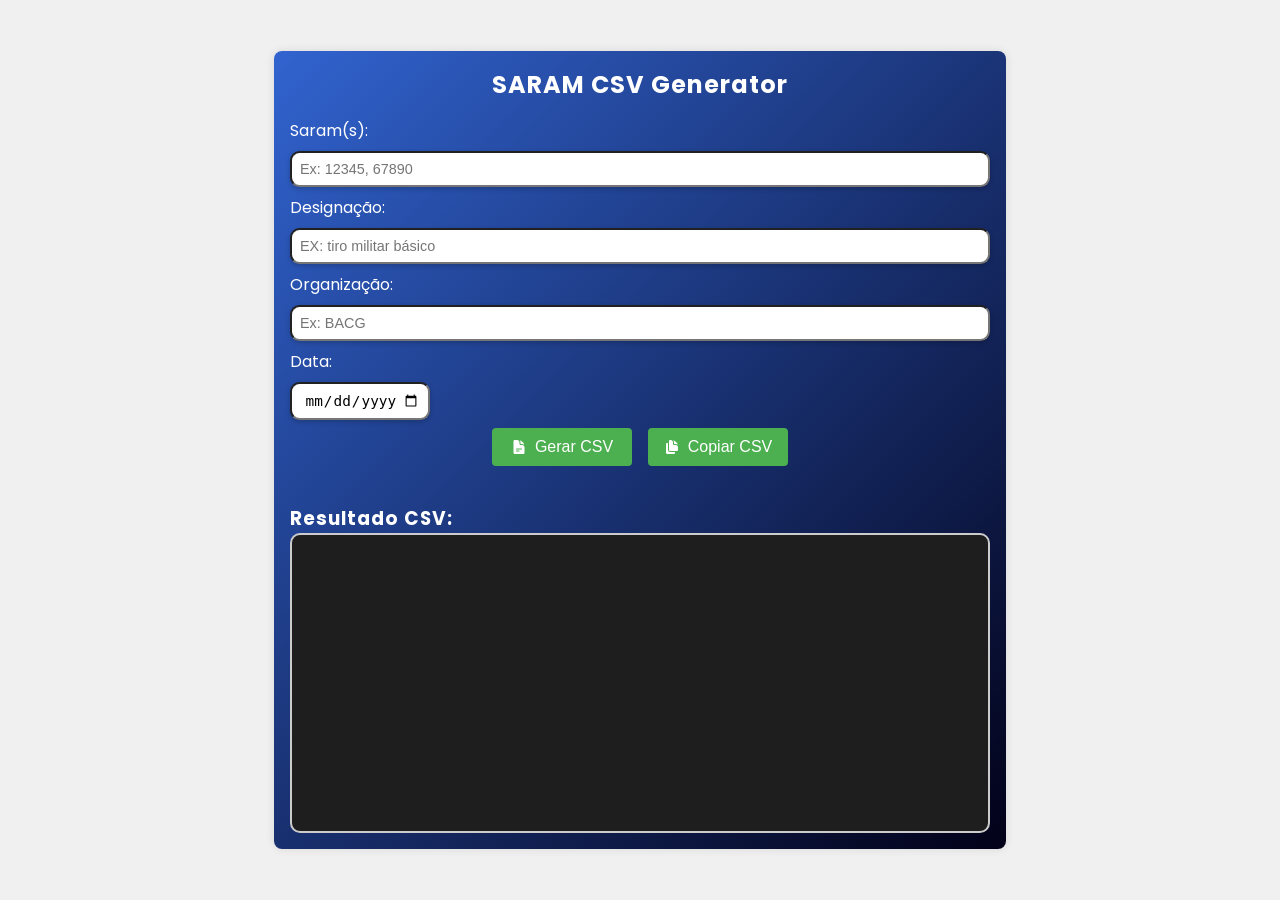
==== index.html @ a3972ea8 "Update index.html" ====
<!DOCTYPE html>
<html lang="PT-BR">

<head>
    <meta charset="UTF-8">
    <meta name="viewport" content="width=device-width, initial-scale=1.0">
    <link rel="preconnect" href="https://fonts.googleapis.com">
    <link rel="preconnect" href="https://fonts.gstatic.com" crossorigin>
    <link rel="stylesheet" href="Saram-csv-generator/assets/style.css">

    <link href="https://fonts.googleapis.com/css2?family=Poppins:wght@300;400;500;600&display=swap" rel="stylesheet">

    <title>SARAM CSV Generator</title>
</head>

<body>

    <main>
        <h1 id="titulo">SARAM CSV Generator</h1>
        <form action="" class="formulario">
            <label for="saram">Saram(s):</label>
            <input type="text" id="saram" name="saram" value="" placeholder="Ex: 12345, 67890">
            <label for="designacao">Designação:</label>
            <input type="text" id="designacao" name="designacao" value="" placeholder="EX: tiro militar básico">
            <label for="local">Organização:</label>
            <input type="text" id="local" name="local" value="" placeholder="Ex: BACG">
            <label for="data">Data:</label>
            <input type="date" id="data" name="data" value="" placeholder="Digite a data" class="data">
            <div class="box_btns">
                <button type="button" class="btn"><svg xmlns="http://www.w3.org/2000/svg" viewBox="0 0 24 24"
                        fill="currentColor" class="size-6">
                        <path fill-rule="evenodd"
                            d="M5.625 1.5c-1.036 0-1.875.84-1.875 1.875v17.25c0 1.035.84 1.875 1.875 1.875h12.75c1.035 0 1.875-.84 1.875-1.875V12.75A3.75 3.75 0 0 0 16.5 9h-1.875a1.875 1.875 0 0 1-1.875-1.875V5.25A3.75 3.75 0 0 0 9 1.5H5.625ZM7.5 15a.75.75 0 0 1 .75-.75h7.5a.75.75 0 0 1 0 1.5h-7.5A.75.75 0 0 1 7.5 15Zm.75 2.25a.75.75 0 0 0 0 1.5H12a.75.75 0 0 0 0-1.5H8.25Z"
                            clip-rule="evenodd" />
                        <path
                            d="M12.971 1.816A5.23 5.23 0 0 1 14.25 5.25v1.875c0 .207.168.375.375.375H16.5a5.23 5.23 0 0 1 3.434 1.279 9.768 9.768 0 0 0-6.963-6.963Z" />
                    </svg>
                    Gerar CSV</button>
                <button type="button" class="btn copiar"><svg xmlns="http://www.w3.org/2000/svg" viewBox="0 0 24 24"
                        fill="currentColor" class="size-6">
                        <path
                            d="M7.5 3.375c0-1.036.84-1.875 1.875-1.875h.375a3.75 3.75 0 0 1 3.75 3.75v1.875C13.5 8.161 14.34 9 15.375 9h1.875A3.75 3.75 0 0 1 21 12.75v3.375C21 17.16 20.16 18 19.125 18h-9.75A1.875 1.875 0 0 1 7.5 16.125V3.375Z" />
                        <path
                            d="M15 5.25a5.23 5.23 0 0 0-1.279-3.434 9.768 9.768 0 0 1 6.963 6.963A5.23 5.23 0 0 0 17.25 7.5h-1.875A.375.375 0 0 1 15 7.125V5.25ZM4.875 6H6v10.125A3.375 3.375 0 0 0 9.375 19.5H16.5v1.125c0 1.035-.84 1.875-1.875 1.875h-9.75A1.875 1.875 0 0 1 3 20.625V7.875C3 6.839 3.84 6 4.875 6Z" />
                    </svg>
                    Copiar CSV</button>
            </div>
            <p id="mensagem"></p>
        </form>
        <h3 class="titulo">Resultado CSV:</h3>
        <pre id="resultado"></pre>
    </main>


    <script src="Saram-csv-generator/assets/main.js"> </script>

</body>

</html>
---- Saram-csv-generator/assets/style.css ----
* {
    margin: 0;
    padding: 0;
    box-sizing: border-box;
}

body {
    font-family: 'Poppins', Arial, sans-serif;
    background-color: #f0f0f0;
    display: flex;
    justify-content: center;
    align-items: center;
    height: 100vh;
}

h1 {
    text-align: center;
    font-size: 1.5rem;
    margin-bottom: 1rem;
    letter-spacing: 1px;

}

.titulo {
    letter-spacing: 1px;
}

main {
    background: linear-gradient(135deg, #3163cf, #020118);
    padding: 20px;
    border-radius: 8px;
    box-shadow: 0 0 10px rgba(0, 0, 0, 0.1);
    color: #fff;
    padding: 1rem;

}

.formulario {
    display: flex;
    flex-direction: column;
    gap: .5rem;
    min-height: 386px;
}

.formulario input {
    font-size: .9rem;
    padding: .5rem;
    border-radius: .6rem;

    box-shadow: 0 2px 5px rgba(0, 0, 0, 0.2);


}

label {
    cursor: pointer;
}

.formulario input:focus {
    outline: none;
    border: 2px solid #4CAF50;
}

.formulario .data {

    width: 20%;
    text-align: center;

}

.btn {
    background-color: #4CAF50;
    color: white;
    padding: 10px;
    border: none;
    border-radius: 4px;
    cursor: pointer;
    font-size: 1rem;
    width: 20%;
    align-self: center;
    transition: 0.3s;

    display: flex;

    align-items: center;

    justify-content: center;

    gap: 8px;

}

.btn svg {
    width: 1rem;
}

.btn:hover {
    background-color: #43a047;
    transform: scale(1.02);
}

#resultado {
    width: 700px;
    height: 300px;

    padding: 25px;

    border: 2px solid #ccc;
    border-radius: 10px;

    background-color: #1e1e1e;
    color: #fff;

    font-size: 16px;
    font-family: monospace;

    overflow-y: auto;
}

#mensagem {
    color: #ff4d4d;
    text-align: center;
}

.box_btns {
    display: flex;
    justify-content: center;
    gap: 1rem;

}
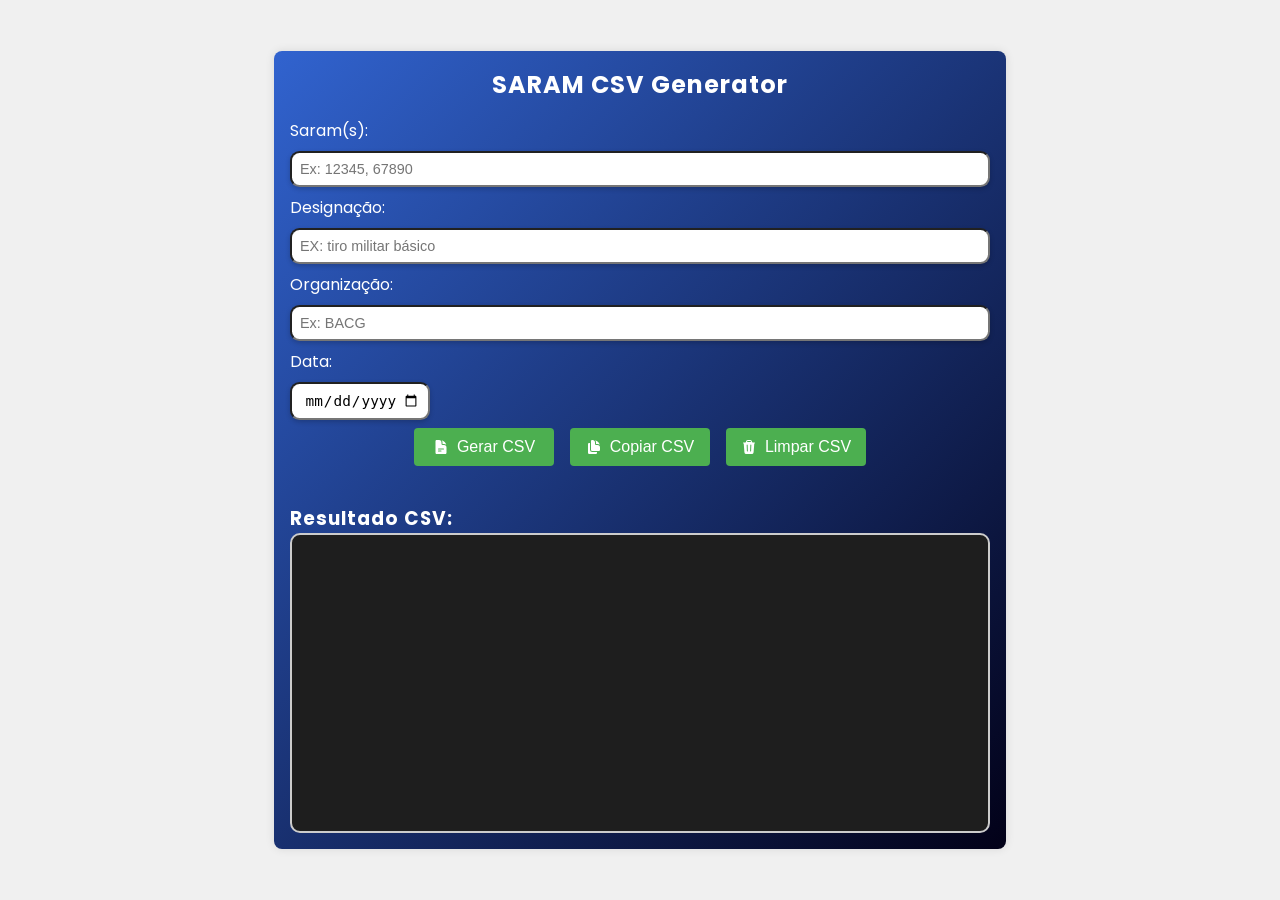
==== commit 8d7944d9: "Update index.html" ====
--- a/index.html
+++ b/index.html
@@ -6,7 +6,7 @@
     <meta name="viewport" content="width=device-width, initial-scale=1.0">
     <link rel="preconnect" href="https://fonts.googleapis.com">
     <link rel="preconnect" href="https://fonts.gstatic.com" crossorigin>
-    <link rel="stylesheet" href="Saram-csv-generator/assets/style.css">
+    <link rel="stylesheet" href="assets/style.css">
 
     <link href="https://fonts.googleapis.com/css2?family=Poppins:wght@300;400;500;600&display=swap" rel="stylesheet">
 
@@ -17,8 +17,8 @@
 
     <main>
         <h1 id="titulo">SARAM CSV Generator</h1>
-        <form action="" class="formulario">
-            <label for="saram">Saram(s):</label>
+        <form action="" class="formulario" autoComplete="off">
+            <label for="saram">Saram(s): <p id="msg_saram"></p></label>
             <input type="text" id="saram" name="saram" value="" placeholder="Ex: 12345, 67890">
             <label for="designacao">Designação:</label>
             <input type="text" id="designacao" name="designacao" value="" placeholder="EX: tiro militar básico">
@@ -44,6 +44,15 @@
                             d="M15 5.25a5.23 5.23 0 0 0-1.279-3.434 9.768 9.768 0 0 1 6.963 6.963A5.23 5.23 0 0 0 17.25 7.5h-1.875A.375.375 0 0 1 15 7.125V5.25ZM4.875 6H6v10.125A3.375 3.375 0 0 0 9.375 19.5H16.5v1.125c0 1.035-.84 1.875-1.875 1.875h-9.75A1.875 1.875 0 0 1 3 20.625V7.875C3 6.839 3.84 6 4.875 6Z" />
                     </svg>
                     Copiar CSV</button>
+                <button type="button" class="btn limpar">
+                    <svg xmlns="http://www.w3.org/2000/svg" viewBox="0 0 24 24" fill="currentColor" class="size-6">
+                        <path fill-rule="evenodd"
+                            d="M16.5 4.478v.227a48.816 48.816 0 0 1 3.878.512.75.75 0 1 1-.256 1.478l-.209-.035-1.005 13.07a3 3 0 0 1-2.991 2.77H8.084a3 3 0 0 1-2.991-2.77L4.087 6.66l-.209.035a.75.75 0 0 1-.256-1.478A48.567 48.567 0 0 1 7.5 4.705v-.227c0-1.564 1.213-2.9 2.816-2.951a52.662 52.662 0 0 1 3.369 0c1.603.051 2.815 1.387 2.815 2.951Zm-6.136-1.452a51.196 51.196 0 0 1 3.273 0C14.39 3.05 15 3.684 15 4.478v.113a49.488 49.488 0 0 0-6 0v-.113c0-.794.609-1.428 1.364-1.452Zm-.355 5.945a.75.75 0 1 0-1.5.058l.347 9a.75.75 0 1 0 1.499-.058l-.346-9Zm5.48.058a.75.75 0 1 0-1.498-.058l-.347 9a.75.75 0 0 0 1.5.058l.345-9Z"
+                            clip-rule="evenodd" />
+                    </svg>
+
+                    Limpar CSV
+                </button>
             </div>
             <p id="mensagem"></p>
         </form>
@@ -52,7 +61,7 @@
     </main>
 
 
-    <script src="Saram-csv-generator/assets/main.js"> </script>
+    <script src="assets/main.js"> </script>
 
 </body>
 
--- a/assets/style.css
+++ b/assets/style.css
@@ -0,0 +1,130 @@
+* {
+    margin: 0;
+    padding: 0;
+    box-sizing: border-box;
+}
+
+body {
+    font-family: 'Poppins', Arial, sans-serif;
+    background-color: #f0f0f0;
+    display: flex;
+    justify-content: center;
+    align-items: center;
+    height: 100vh;
+}
+
+h1 {
+    text-align: center;
+    font-size: 1.5rem;
+    margin-bottom: 1rem;
+    letter-spacing: 1px;
+
+}
+
+.titulo {
+    letter-spacing: 1px;
+}
+
+main {
+    background: linear-gradient(135deg, #3163cf, #020118);
+    padding: 20px;
+    border-radius: 8px;
+    box-shadow: 0 0 10px rgba(0, 0, 0, 0.1);
+    color: #fff;
+    padding: 1rem;
+
+}
+
+.formulario {
+    display: flex;
+    flex-direction: column;
+    gap: .5rem;
+    min-height: 386px;
+}
+
+.formulario input {
+    font-size: .9rem;
+    padding: .5rem;
+    border-radius: .6rem;
+
+    box-shadow: 0 2px 5px rgba(0, 0, 0, 0.2);
+
+
+}
+
+label {
+    cursor: pointer;
+}
+
+.formulario input:focus {
+    outline: none;
+    border: 2px solid #4CAF50;
+}
+
+.formulario .data {
+
+    width: 20%;
+    text-align: center;
+
+}
+
+.btn {
+    background-color: #4CAF50;
+    color: white;
+    padding: 10px;
+    border: none;
+    border-radius: 4px;
+    cursor: pointer;
+    font-size: 1rem;
+    width: 20%;
+    align-self: center;
+    transition: 0.3s;
+
+    display: flex;
+
+    align-items: center;
+
+    justify-content: center;
+
+    gap: 8px;
+
+}
+
+.btn svg {
+    width: 1rem;
+}
+
+.btn:hover {
+    background-color: #43a047;
+    transform: scale(1.02);
+}
+
+#resultado {
+    width: 700px;
+    height: 300px;
+
+    padding: 25px;
+
+    border: 2px solid #ccc;
+    border-radius: 10px;
+
+    background-color: #1e1e1e;
+    color: #fff;
+
+    font-size: 16px;
+    font-family: monospace;
+
+    overflow-y: auto;
+}
+
+#mensagem {
+    color: #ff4d4d;
+    text-align: center;
+}
+
+.box_btns {
+    display: flex;
+    justify-content: center;
+    gap: 1rem;
+
+}
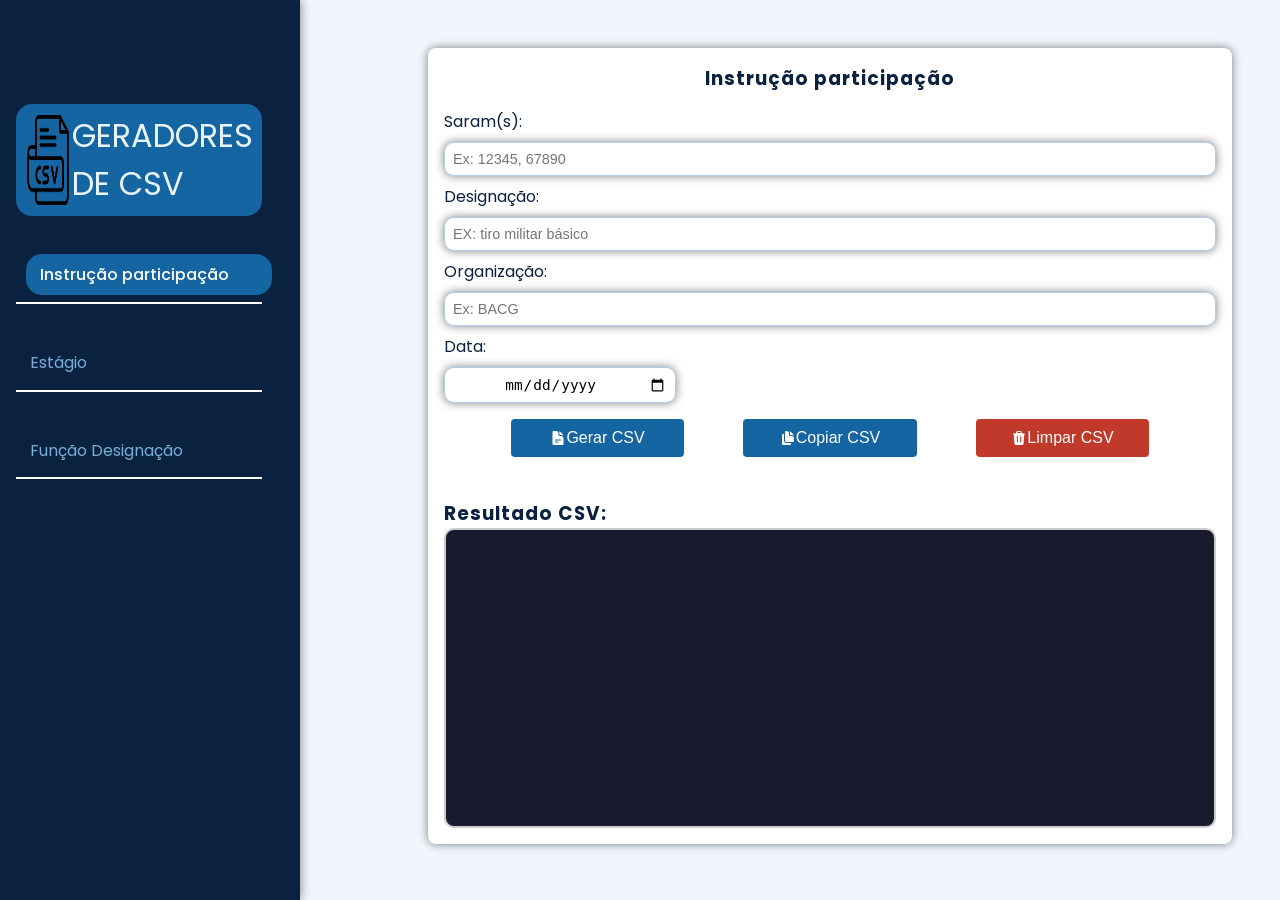
==== commit 5940301f: "Add files via upload" ====
--- a/index.html
+++ b/index.html
@@ -1,68 +1,95 @@
-<!DOCTYPE html>
-<html lang="PT-BR">
-
-<head>
-    <meta charset="UTF-8">
-    <meta name="viewport" content="width=device-width, initial-scale=1.0">
-    <link rel="preconnect" href="https://fonts.googleapis.com">
-    <link rel="preconnect" href="https://fonts.gstatic.com" crossorigin>
-    <link rel="stylesheet" href="assets/style.css">
-
-    <link href="https://fonts.googleapis.com/css2?family=Poppins:wght@300;400;500;600&display=swap" rel="stylesheet">
-
-    <title>SARAM CSV Generator</title>
-</head>
-
-<body>
-
-    <main>
-        <h1 id="titulo">SARAM CSV Generator</h1>
-        <form action="" class="formulario" autoComplete="off">
-            <label for="saram">Saram(s): <p id="msg_saram"></p></label>
-            <input type="text" id="saram" name="saram" value="" placeholder="Ex: 12345, 67890">
-            <label for="designacao">Designação:</label>
-            <input type="text" id="designacao" name="designacao" value="" placeholder="EX: tiro militar básico">
-            <label for="local">Organização:</label>
-            <input type="text" id="local" name="local" value="" placeholder="Ex: BACG">
-            <label for="data">Data:</label>
-            <input type="date" id="data" name="data" value="" placeholder="Digite a data" class="data">
-            <div class="box_btns">
-                <button type="button" class="btn"><svg xmlns="http://www.w3.org/2000/svg" viewBox="0 0 24 24"
-                        fill="currentColor" class="size-6">
-                        <path fill-rule="evenodd"
-                            d="M5.625 1.5c-1.036 0-1.875.84-1.875 1.875v17.25c0 1.035.84 1.875 1.875 1.875h12.75c1.035 0 1.875-.84 1.875-1.875V12.75A3.75 3.75 0 0 0 16.5 9h-1.875a1.875 1.875 0 0 1-1.875-1.875V5.25A3.75 3.75 0 0 0 9 1.5H5.625ZM7.5 15a.75.75 0 0 1 .75-.75h7.5a.75.75 0 0 1 0 1.5h-7.5A.75.75 0 0 1 7.5 15Zm.75 2.25a.75.75 0 0 0 0 1.5H12a.75.75 0 0 0 0-1.5H8.25Z"
-                            clip-rule="evenodd" />
-                        <path
-                            d="M12.971 1.816A5.23 5.23 0 0 1 14.25 5.25v1.875c0 .207.168.375.375.375H16.5a5.23 5.23 0 0 1 3.434 1.279 9.768 9.768 0 0 0-6.963-6.963Z" />
-                    </svg>
-                    Gerar CSV</button>
-                <button type="button" class="btn copiar"><svg xmlns="http://www.w3.org/2000/svg" viewBox="0 0 24 24"
-                        fill="currentColor" class="size-6">
-                        <path
-                            d="M7.5 3.375c0-1.036.84-1.875 1.875-1.875h.375a3.75 3.75 0 0 1 3.75 3.75v1.875C13.5 8.161 14.34 9 15.375 9h1.875A3.75 3.75 0 0 1 21 12.75v3.375C21 17.16 20.16 18 19.125 18h-9.75A1.875 1.875 0 0 1 7.5 16.125V3.375Z" />
-                        <path
-                            d="M15 5.25a5.23 5.23 0 0 0-1.279-3.434 9.768 9.768 0 0 1 6.963 6.963A5.23 5.23 0 0 0 17.25 7.5h-1.875A.375.375 0 0 1 15 7.125V5.25ZM4.875 6H6v10.125A3.375 3.375 0 0 0 9.375 19.5H16.5v1.125c0 1.035-.84 1.875-1.875 1.875h-9.75A1.875 1.875 0 0 1 3 20.625V7.875C3 6.839 3.84 6 4.875 6Z" />
-                    </svg>
-                    Copiar CSV</button>
-                <button type="button" class="btn limpar">
-                    <svg xmlns="http://www.w3.org/2000/svg" viewBox="0 0 24 24" fill="currentColor" class="size-6">
-                        <path fill-rule="evenodd"
-                            d="M16.5 4.478v.227a48.816 48.816 0 0 1 3.878.512.75.75 0 1 1-.256 1.478l-.209-.035-1.005 13.07a3 3 0 0 1-2.991 2.77H8.084a3 3 0 0 1-2.991-2.77L4.087 6.66l-.209.035a.75.75 0 0 1-.256-1.478A48.567 48.567 0 0 1 7.5 4.705v-.227c0-1.564 1.213-2.9 2.816-2.951a52.662 52.662 0 0 1 3.369 0c1.603.051 2.815 1.387 2.815 2.951Zm-6.136-1.452a51.196 51.196 0 0 1 3.273 0C14.39 3.05 15 3.684 15 4.478v.113a49.488 49.488 0 0 0-6 0v-.113c0-.794.609-1.428 1.364-1.452Zm-.355 5.945a.75.75 0 1 0-1.5.058l.347 9a.75.75 0 1 0 1.499-.058l-.346-9Zm5.48.058a.75.75 0 1 0-1.498-.058l-.347 9a.75.75 0 0 0 1.5.058l.345-9Z"
-                            clip-rule="evenodd" />
-                    </svg>
-
-                    Limpar CSV
-                </button>
-            </div>
-            <p id="mensagem"></p>
-        </form>
-        <h3 class="titulo">Resultado CSV:</h3>
-        <pre id="resultado"></pre>
-    </main>
-
-
-    <script src="assets/main.js"> </script>
-
-</body>
-
-</html>
+<!DOCTYPE html>
+<html lang="PT-BR">
+
+<head>
+    <meta charset="UTF-8">
+    <meta name="viewport" content="width=device-width, initial-scale=1.0">
+    <link rel="preconnect" href="https://fonts.googleapis.com">
+    <link rel="preconnect" href="https://fonts.gstatic.com" crossorigin>
+    <link rel="stylesheet" href="assets/style.css">
+    <link href="https://fonts.googleapis.com/css2?family=Poppins:wght@300;400;500;600&display=swap" rel="stylesheet">
+    <title>Instrução participação</title>
+</head>
+
+<body>
+
+    <article class="container">
+        <nav class="menu">
+
+            <span class="menu-secao-titulo"><a><img src="img/csv.png" alt="icone csv">GERADORES DE CSV</a></span>
+            <ul class="lista-forms">
+                <li><a href="index.html">Instrução participação</a></li>
+                <li><a href="estagio.html">Estágio</a></li>
+                <li><a href="funcao.html">Função Designação</a></li>
+
+            </ul>
+        </nav>
+        <main>
+            <div id="showMsgError" class="msg">
+                <div class="conteudoMsg">
+                    <p></p>
+                    <button class="btn_fechar"><svg xmlns="http://w3.org" width="24" height="24" viewBox="0 0 24 24"
+                            fill="none" stroke="currentColor" stroke-width="2" stroke-linecap="round"
+                            stroke-linejoin="round">
+                            <line x1="18" y1="6" x2="6" y2="18"></line>
+                            <line x1="6" y1="6" x2="18" y2="18"></line>
+                        </svg></button>
+                </div>
+            </div>
+            <section class="content" data-tipo="instrucao">
+                <h1 class="titulo-principal">Instrução participação</h1>
+                <form action="" class="formulario" autocomplete="off">
+                    <label for="saram1">Saram(s): <span class="msg_saram"></span></label>
+                    <input type="text" id="saram1" class="saram" name="saram" placeholder="Ex: 12345, 67890">
+                    <label for="designacao1">Designação:</label>
+                    <input type="text" class="designacao" id="designacao1" name="designacao"
+                        placeholder="EX: tiro militar básico">
+                    <label for="local1">Organização:</label>
+                    <input type="text" class="local" id="local1" name="local" placeholder="Ex: BACG">
+                    <label for="data1">Data:</label>
+                    <input type="date" class="data" id="data1" name="data">
+                    <div class="box_btns">
+                        <button type="button" class="btn">
+                            <svg xmlns="http://www.w3.org/2000/svg" viewBox="0 0 24 24" fill="currentColor"
+                                class="size-6">
+                                <path fill-rule="evenodd"
+                                    d="M5.625 1.5c-1.036 0-1.875.84-1.875 1.875v17.25c0 1.035.84 1.875 1.875 1.875h12.75c1.035 0 1.875-.84 1.875-1.875V12.75A3.75 3.75 0 0 0 16.5 9h-1.875a1.875 1.875 0 0 1-1.875-1.875V5.25A3.75 3.75 0 0 0 9 1.5H5.625ZM7.5 15a.75.75 0 0 1 .75-.75h7.5a.75.75 0 0 1 0 1.5h-7.5A.75.75 0 0 1 7.5 15Zm.75 2.25a.75.75 0 0 0 0 1.5H12a.75.75 0 0 0 0-1.5H8.25Z"
+                                    clip-rule="evenodd" />
+                                <path
+                                    d="M12.971 1.816A5.23 5.23 0 0 1 14.25 5.25v1.875c0 .207.168.375.375.375H16.5a5.23 5.23 0 0 1 3.434 1.279 9.768 9.768 0 0 0-6.963-6.963Z" />
+                            </svg>
+                            Gerar CSV
+                        </button>
+                        <button type="button" class="btn copiar">
+                            <svg xmlns="http://www.w3.org/2000/svg" viewBox="0 0 24 24" fill="currentColor"
+                                class="size-6">
+                                <path
+                                    d="M7.5 3.375c0-1.036.84-1.875 1.875-1.875h.375a3.75 3.75 0 0 1 3.75 3.75v1.875C13.5 8.161 14.34 9 15.375 9h1.875A3.75 3.75 0 0 1 21 12.75v3.375C21 17.16 20.16 18 19.125 18h-9.75A1.875 1.875 0 0 1 7.5 16.125V3.375Z" />
+                                <path
+                                    d="M15 5.25a5.23 5.23 0 0 0-1.279-3.434 9.768 9.768 0 0 1 6.963 6.963A5.23 5.23 0 0 0 17.25 7.5h-1.875A.375.375 0 0 1 15 7.125V5.25ZM4.875 6H6v10.125A3.375 3.375 0 0 0 9.375 19.5H16.5v1.125c0 1.035-.84 1.875-1.875 1.875h-9.75A1.875 1.875 0 0 1 3 20.625V7.875C3 6.839 3.84 6 4.875 6Z" />
+                            </svg>
+                            Copiar CSV
+                        </button>
+                        <button type="button" class="btn limpar">
+                            <svg xmlns="http://www.w3.org/2000/svg" viewBox="0 0 24 24" fill="currentColor"
+                                class="size-6">
+                                <path fill-rule="evenodd"
+                                    d="M16.5 4.478v.227a48.816 48.816 0 0 1 3.878.512.75.75 0 1 1-.256 1.478l-.209-.035-1.005 13.07a3 3 0 0 1-2.991 2.77H8.084a3 3 0 0 1-2.991-2.77L4.087 6.66l-.209.035a.75.75 0 0 1-.256-1.478A48.567 48.567 0 0 1 7.5 4.705v-.227c0-1.564 1.213-2.9 2.816-2.951a52.662 52.662 0 0 1 3.369 0c1.603.051 2.815 1.387 2.815 2.951Zm-6.136-1.452a51.196 51.196 0 0 1 3.273 0C14.39 3.05 15 3.684 15 4.478v.113a49.488 49.488 0 0 0-6 0v-.113c0-.794.609-1.428 1.364-1.452Zm-.355 5.945a.75.75 0 1 0-1.5.058l.347 9a.75.75 0 1 0 1.499-.058l-.346-9Zm5.48.058a.75.75 0 1 0-1.498-.058l-.347 9a.75.75 0 0 0 1.5.058l.345-9Z"
+                                    clip-rule="evenodd" />
+                            </svg>
+                            Limpar CSV
+                        </button>
+                    </div>
+                    <p class="mensagem"></p>
+                </form>
+                <h3 class="titulo">Resultado CSV:</h3>
+                <pre class="resultado"></pre>
+            </section>
+        </main>
+    </article>
+
+    <script src="assets/main.js"></script>
+
+</body>
+
+</html>
--- a/assets/style.css
+++ b/assets/style.css
@@ -1,130 +1,272 @@
-* {
-    margin: 0;
-    padding: 0;
-    box-sizing: border-box;
-}
-
-body {
-    font-family: 'Poppins', Arial, sans-serif;
-    background-color: #f0f0f0;
-    display: flex;
-    justify-content: center;
-    align-items: center;
-    height: 100vh;
-}
-
-h1 {
-    text-align: center;
-    font-size: 1.5rem;
-    margin-bottom: 1rem;
-    letter-spacing: 1px;
-
-}
-
-.titulo {
-    letter-spacing: 1px;
-}
-
-main {
-    background: linear-gradient(135deg, #3163cf, #020118);
-    padding: 20px;
-    border-radius: 8px;
-    box-shadow: 0 0 10px rgba(0, 0, 0, 0.1);
-    color: #fff;
-    padding: 1rem;
-
-}
-
-.formulario {
-    display: flex;
-    flex-direction: column;
-    gap: .5rem;
-    min-height: 386px;
-}
-
-.formulario input {
-    font-size: .9rem;
-    padding: .5rem;
-    border-radius: .6rem;
-
-    box-shadow: 0 2px 5px rgba(0, 0, 0, 0.2);
-
-
-}
-
-label {
-    cursor: pointer;
-}
-
-.formulario input:focus {
-    outline: none;
-    border: 2px solid #4CAF50;
-}
-
-.formulario .data {
-
-    width: 20%;
-    text-align: center;
-
-}
-
-.btn {
-    background-color: #4CAF50;
-    color: white;
-    padding: 10px;
-    border: none;
-    border-radius: 4px;
-    cursor: pointer;
-    font-size: 1rem;
-    width: 20%;
-    align-self: center;
-    transition: 0.3s;
-
-    display: flex;
-
-    align-items: center;
-
-    justify-content: center;
-
-    gap: 8px;
-
-}
-
-.btn svg {
-    width: 1rem;
-}
-
-.btn:hover {
-    background-color: #43a047;
-    transform: scale(1.02);
-}
-
-#resultado {
-    width: 700px;
-    height: 300px;
-
-    padding: 25px;
-
-    border: 2px solid #ccc;
-    border-radius: 10px;
-
-    background-color: #1e1e1e;
-    color: #fff;
-
-    font-size: 16px;
-    font-family: monospace;
-
-    overflow-y: auto;
-}
-
-#mensagem {
-    color: #ff4d4d;
-    text-align: center;
-}
-
-.box_btns {
-    display: flex;
-    justify-content: center;
-    gap: 1rem;
-
+* {
+    margin: 0;
+    padding: 0;
+    box-sizing: border-box;
+}
+
+:root {
+    --primary-color: #0a2240;
+    --secundary-color: #4CAF50;
+    --primary-shadow: 0 0 10px rgba(0, 0, 0, 0.5);
+}
+
+body {
+    font-family: 'Poppins', Arial, sans-serif;
+    background-color: #f0f0f0;
+    display: flex;
+    flex-direction: column;
+    height: 100vh;
+}
+
+.container {
+    display: flex;
+    min-width: 100vw;
+    min-height: 100vh;
+    gap: 5rem;
+    background: #f0f6fc;
+    background-image: url(/gerador-de-csv-atualizado/img/luke-chesser-pJadQetzTkI-unsplash.jpg);
+}
+
+
+main {
+    height: 100vh;
+    min-width: 900px;
+    padding: 3rem 3rem;
+}
+
+h1 {
+    text-align: center;
+    margin-bottom: 1rem;
+    letter-spacing: 1px;
+    color: var(--primary-color);
+}
+
+.titulo {
+    color: var(--primary-color);
+    letter-spacing: 1px;
+}
+
+.menu {
+    text-align: left;
+    position: sticky;
+    padding: 6.5rem 2.4rem 2.4rem 1rem;
+    background: var(--primary-color);
+    box-shadow: var(--primary-shadow);
+    color: #ffffff;
+
+}
+
+
+a {
+    color: #7baed4;
+    text-decoration: none;
+}
+
+.menu li {
+    border-bottom: 2px solid white;
+    padding: .4rem 0;
+    list-style-type: none;
+}
+
+.menu ul a {
+    display: block;
+    padding: 8px 14px;
+    text-decoration: none;
+    border-radius: 1rem;
+    transition: padding-right .2s, background-color .4s, transform .4s ease-out;
+    background-color: transparent;
+    transform: translate(0);
+
+}
+
+.menu ul a:hover,
+.menu ul a:focus {
+    background-color: #1565a3;
+    color: white;
+    padding-right: 1rem;
+    transform: translate(10px);
+
+}
+
+.menu ul a.active {
+    background-color: #1565a3;
+    color: #ffffff;
+    font-weight: 500;
+    transform: translate(10px);
+}
+
+
+.menu-secao-titulo img {
+    width: 3rem;
+}
+
+
+.menu-secao-titulo a {
+    display: flex;
+    font-size: 2rem;
+    padding: .5rem;
+    cursor: pointer;
+    color: #e8f4fc;
+    border-radius: 1rem;
+    background-color: #1565a3;
+    transform: translate(0);
+    transition: padding-right .2s, background-color .4s, transform .4s ease-out;
+}
+
+.menu-secao-titulo a:hover,
+.menu-secao-titulo a:focus {
+    background-color: #1565a3;
+    color: white;
+    border-radius: 1rem;
+    transform: translateY(-6px);
+}
+
+svg {
+    width: 1rem;
+    height: 1rem
+}
+
+.lista-forms {
+    display: flex;
+    flex-direction: column;
+    gap: 2rem;
+    padding: 2rem 0;
+}
+
+.content {
+    padding: 1rem;
+    border-radius: 8px;
+    box-shadow: var(--primary-shadow);
+    color: #fff;
+    background-color: #ffffff;
+}
+
+.formulario {
+    display: flex;
+    flex-direction: column;
+    gap: .5rem;
+    min-height: 24.37em;
+
+}
+
+.formulario input {
+    font-size: .9rem;
+    padding: .5rem;
+    border-radius: .6rem;
+    box-shadow: var(--primary-shadow);
+    border: 1px solid #b0cce8;
+    background-color: white;
+}
+
+label {
+    cursor: pointer;
+    display: flex;
+    gap: 0.5em;
+    width: max-content;
+    color: var(--primary-color);
+}
+
+.formulario input:focus {
+    outline: none;
+    border: 1px solid var(--secundary-color);
+    padding: .5rem;
+}
+
+.formulario .data {
+    width: 30%;
+    text-align: center;
+}
+
+.btn {
+    background-color: #1565a3;
+    color: white;
+    padding: .6rem;
+    border: none;
+    border-radius: 4px;
+    cursor: pointer;
+    font-size: 1rem;
+    width: 23%;
+    transition: 0.3s;
+    display: flex;
+    align-items: center;
+    justify-content: center;
+}
+
+.btn svg {
+    width: 1rem;
+}
+
+.limpar {
+    background-color: #c0392b;
+}
+
+.btn:hover {
+    background-color: var(--secundary-color);
+    transform: scale(1.02);
+}
+
+.resultado {
+    min-height: 18.75rem;
+    padding: 1.5rem;
+    border: 2px solid #ccc;
+    border-radius: 10px;
+    background-color: #1a1a2e;
+    color: #fff;
+    font-size: 1rem;
+    font-family: monospace;
+    overflow-y: auto;
+}
+
+.box_btns {
+    display: flex;
+    padding: .5rem;
+    justify-content: space-evenly;
+}
+
+.msg {
+    display: none;
+    position: fixed;
+    top: 0;
+    left: 0;
+    width: 100%;
+    height: 100%;
+    background-color: rgba(0, 0, 0, 0.5);
+    /* Fundo escuro */
+    z-index: 1000;
+    }
+
+.conteudoMsg {
+    display: flex;
+    justify-content: space-between;
+    gap: 1em;
+    background-color: red;
+    color: white;
+    position: absolute;
+    top: 25%;
+    left: 50%;
+    width: 31.25em;
+    transform: translate(-50%, -50%);
+    padding: 1.25em;
+    border-radius: .5em;
+}
+
+.msg-sucesso {
+    color: green;
+    text-align: center;
+}
+
+.msg-erro {
+    color: red;
+    text-align: center;
+}
+
+.btn_fechar{
+height: 1.5em;
+align-self: center;
+border: 1px solid black;
+}
+.btn_fechar:hover{
+    color:red;
+    cursor: pointer;
+    padding: .5px;
 }
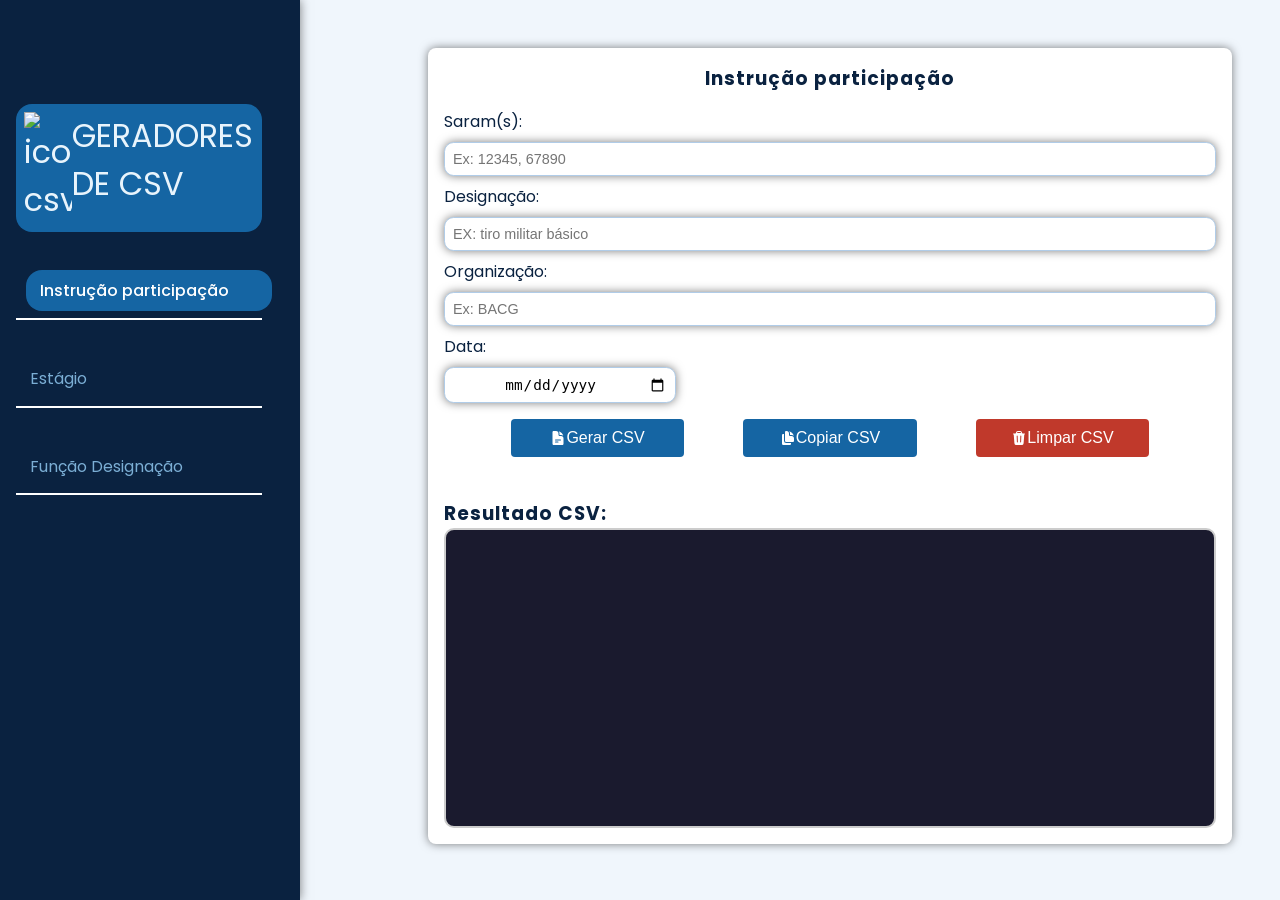
==== commit 311144c1: "Update CSV icon image path in index.html" ====
--- a/index.html
+++ b/index.html
@@ -16,7 +16,7 @@
     <article class="container">
         <nav class="menu">
 
-            <span class="menu-secao-titulo"><a><img src="img/csv.png" alt="icone csv">GERADORES DE CSV</a></span>
+            <span class="menu-secao-titulo"><a><img src="assets/img/csv.png" alt="icone csv">GERADORES DE CSV</a></span>
             <ul class="lista-forms">
                 <li><a href="index.html">Instrução participação</a></li>
                 <li><a href="estagio.html">Estágio</a></li>
@@ -92,4 +92,4 @@
 
 </body>
 
-</html>+</html>
--- a/assets/style.css
+++ b/assets/style.css
@@ -24,7 +24,7 @@
     min-height: 100vh;
     gap: 5rem;
     background: #f0f6fc;
-    background-image: url(/gerador-de-csv-atualizado/img/luke-chesser-pJadQetzTkI-unsplash.jpg);
+    background-image: url(img/luke-chesser-pJadQetzTkI-unsplash.jpg);
 }
 
 
@@ -269,4 +269,4 @@
     color:red;
     cursor: pointer;
     padding: .5px;
-}+}
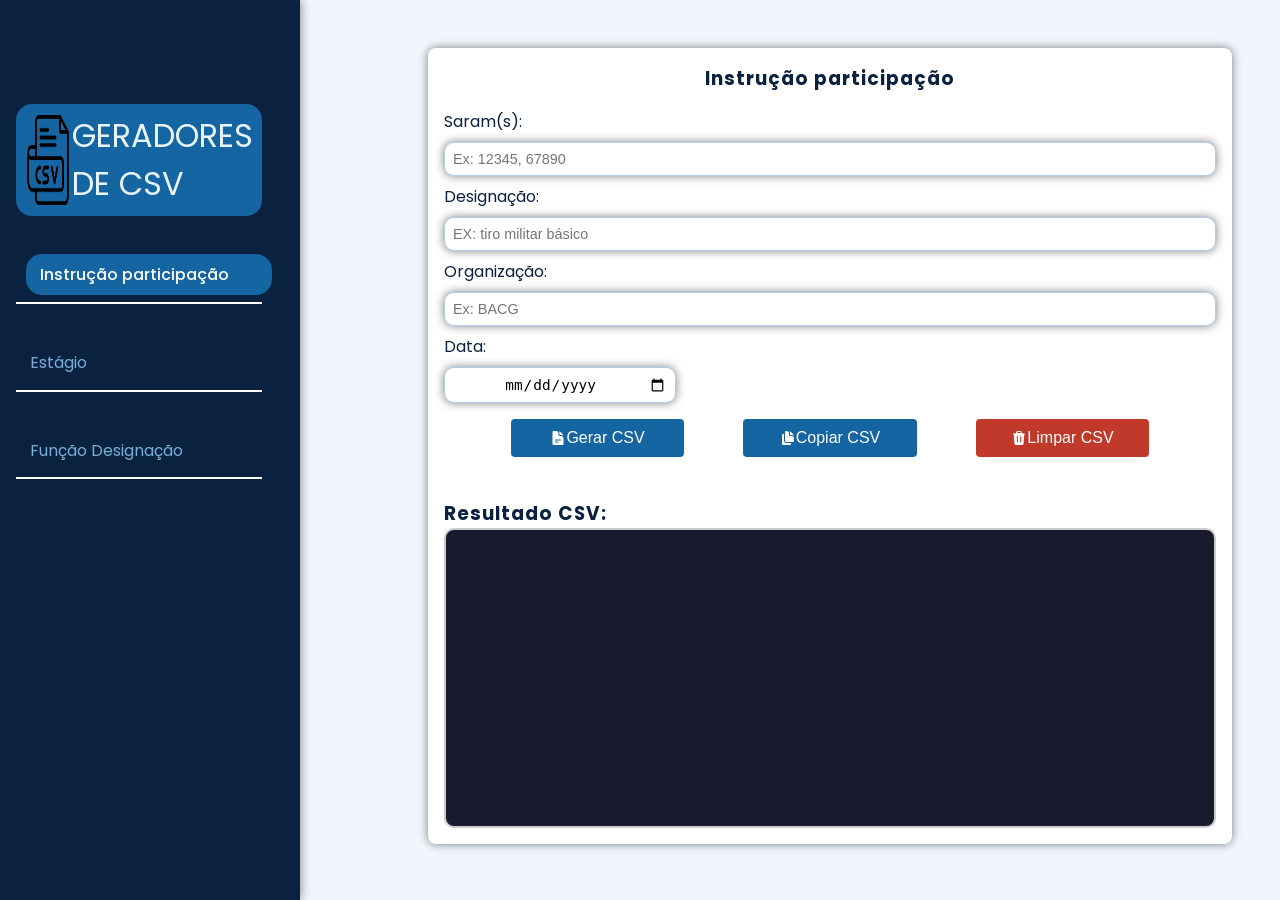
==== commit 672c75be: "Update index.html" ====
--- a/index.html
+++ b/index.html
@@ -16,7 +16,7 @@
     <article class="container">
         <nav class="menu">
 
-            <span class="menu-secao-titulo"><a><img src="assets/img/csv.png" alt="icone csv">GERADORES DE CSV</a></span>
+            <span class="menu-secao-titulo"><a><img src="img/csv.png" alt="icone csv">GERADORES DE CSV</a></span>
             <ul class="lista-forms">
                 <li><a href="index.html">Instrução participação</a></li>
                 <li><a href="estagio.html">Estágio</a></li>
